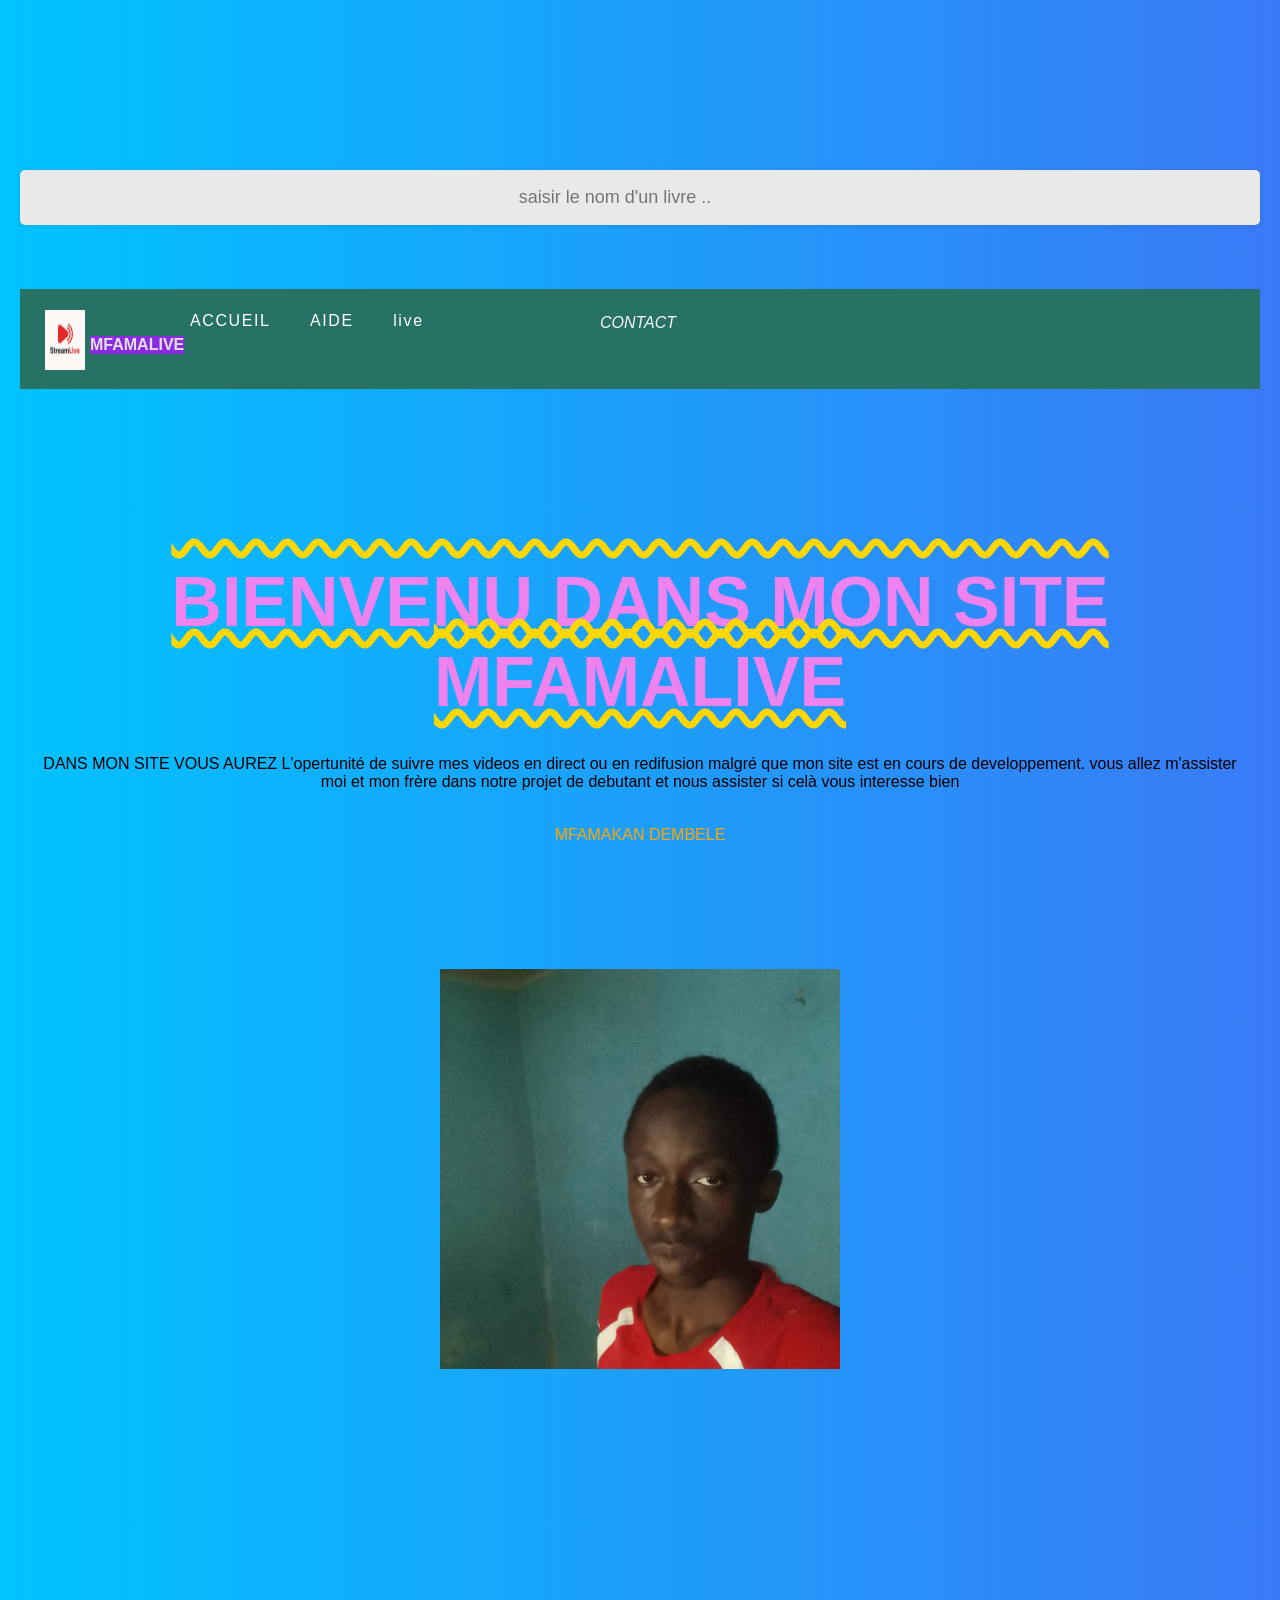
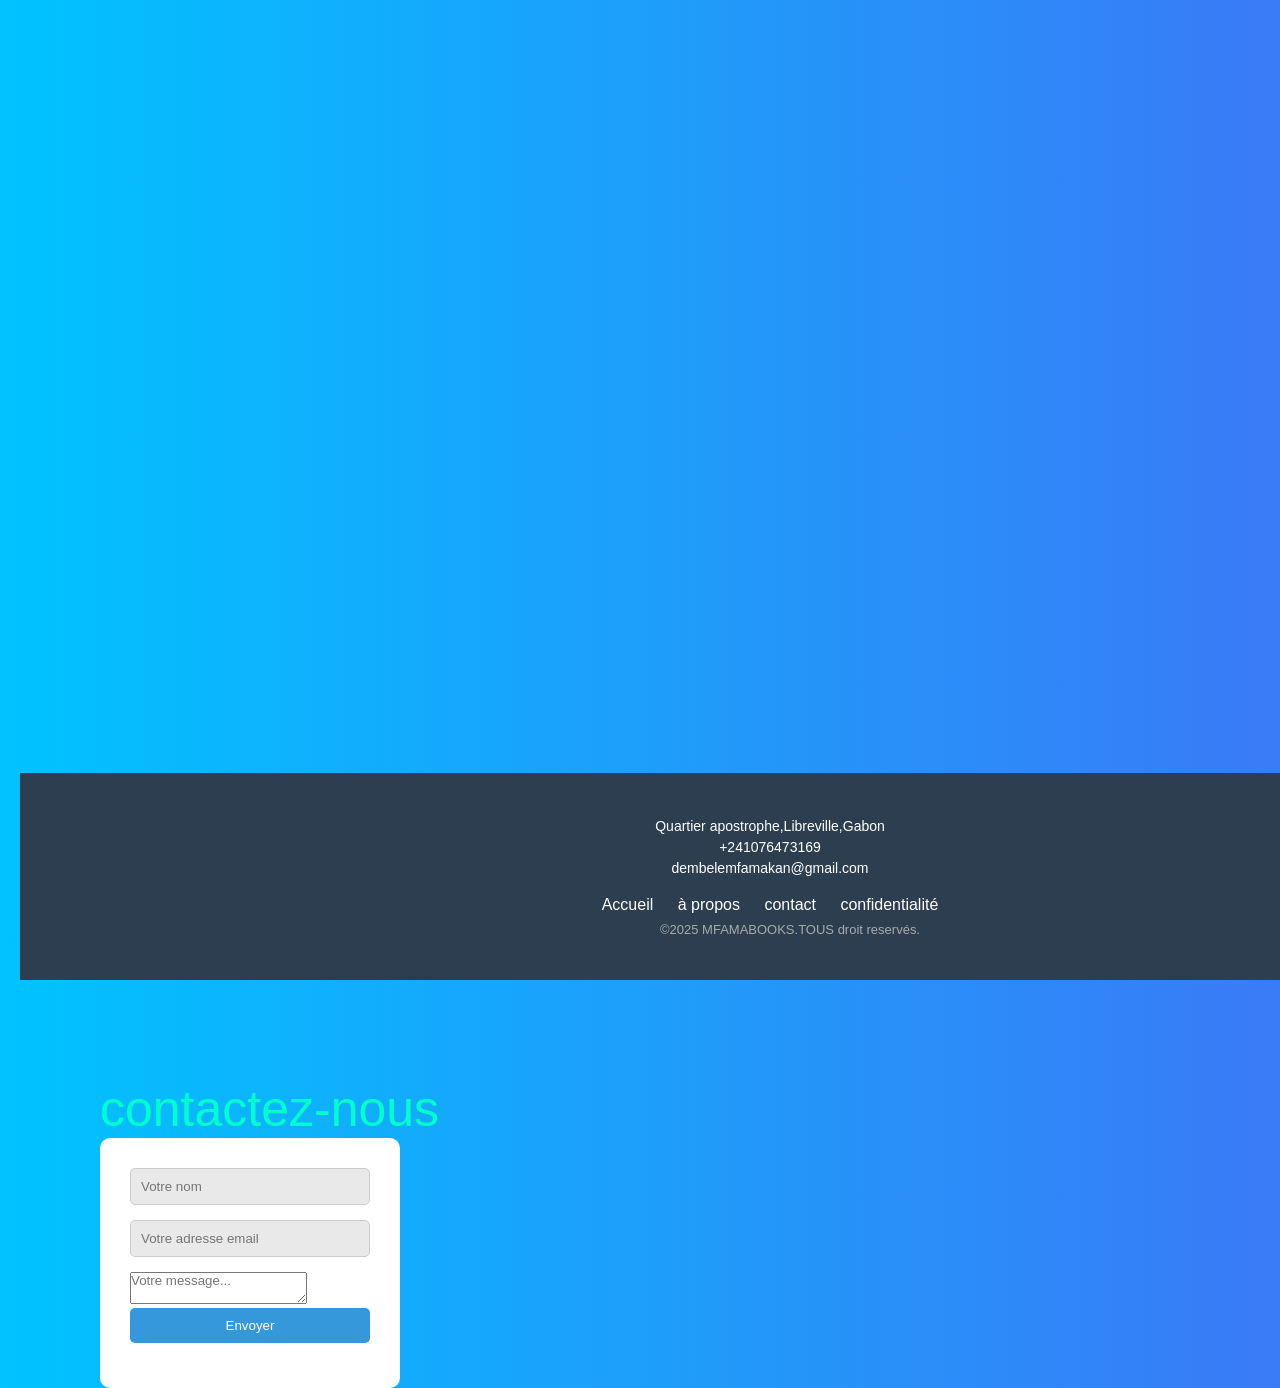
==== index.htm @ d68933f9 "Add files via upload" ====
<!DOCTYPE html>
<html><head>
<meta http-equiv="content-type"content="text/html;charset=UTF-8">

    <title>MFAMALIVE</title> 
    
    <meta charset="utf-8">
    <meta name="viewport"content="width=device-width,initial-scale=1.0">
    <iframe src="https://exemple.com"style="display:none;"> 

                  
        <link rel="stylesheet"href="menu.css">

    </iframe>




<link rel="stylesheet" href="fichiers/all.min.css" integrity="sha512-Evv84Mr4kqVGRNSgIGL/F/aIDqQb7xQ2vcrdIwxfjThSH8CSR7PBEakCr51Ck+w+/U6swU2Im1vVX0SVk9ABhg==" crossorigin="anonymous" referrerpolicy="no-referrer">
    <link rel="icon" type="image/PNG" href="file:///C:/wamp64/www/www/ICONE.png" style="height:40px;width:50px;">           
        
        
    
    <link rel="stylesheet" href="menu.css">
    <link rel="stylesheet" href="MFAMALIVE_fichiers/createImageBitmap.js">
    
    
    
    


      
         




















    <div class="container"></div>

    <div class="searchInput">
      <input type="text" placeholder="saisir le nom d'un livre ..">
      <div class="resultBox">
        <!-- here list are inserted from javascript -->
      </div>
      <div class="icon"><i class="fas fa-search"></i></div>
    </div>
  
  <script src="MFAMALIVE_fichiers/input.js"></script>



  






    










    <div id="logo">
    <img src="icone.png" height="512" width="512" class="logo">
    
    <div class="D-books">
    
    <h4>MFAMALIVE</h4>
</div>
    </div>
   



            






      <nav>

<div class="header">
    


<script type="text/javascript">


    function toggleSubmenu(){
        const submenu=document.getElementById('submenu');
        submenu.style.display=submenu.style.display=='block'?'none':'block';
        }
        
         </script> 

    <div class="contact">
<li><a href="#contact">CONTACT</a></li>
    </div>



 <ul class="live">
    

            <li><a href="#accueil">ACCUEIL</a></li>

         
 <li><a href="#aide"onclick="afficherSection('aide')">AIDE</a></li>
   

     
        
            
            <li><a href="#live"onclick="toggleSubmenu()">live</a></li>
            <ul class="submenu"id="submenu"style="display:none;">
               
                
            <li><a href="#video"onclick="toggleVideo()">video</a></li>
              <li><a href="#direct"onclick="showSection('direct')">direct</a></li>
              <li><a href="#rediffusion"onclick="afficherSection('rediffusion')">rediffusion</a></li>
              

         
            </ul>
        </li>
        </ul>
</div>
              
            
<div id="video" class="content" style="display: none;">contenu video ici</div>
<div id="direct" class="content" style="display: none;">contenu direct ici</div>
<div id="rediffusion" class="content" style="display: none;">contenu reddifusé ici</div>
  

 



    
        
        <label for="site-search"></label>
        
       

    

        
<style type="text/css">
    .elementhoveractivé li a:{

background-color:red;


    }
</style>

<script type="text/javascript">
    function showSection(id){
    
        document.querySelectorAll('.content').forEach(div=>{
        
        div.style.display='none';
        
        
        
        
        });


}






    
    
    </script>
            
        
       

        





	
    

            


    
			

		
	
	
         


    



<header 1="">

</header> 


 

    
		





<div class="carousol-container">
    


    
    <div class="carousol-item">
    
        
    
        
     
    
    
   
       
        
    <div class="carousol-item">
        
        
    
        

    <div class="carousol-item">
    
    
    </div>



    


    </div>

   
    




    


<stype type="text/javascript">


    

    
        
            
          
        






        
























    <div id="videoBloc">

        <h1>Votre contenu de video est ici</h1>
        


        <video width="1920" height="1080"controls="controls">
            <source src="DEMBELE.mp4" type="video/ogg">
            <source src="DEMBELE.mp4" type="video/mp4">
        
        </video>


    </div>




















<div id="accueil"class="section active">


   <h1>BIENVENU DANS MON SITE MFAMALIVE</h1>
   <p>
    DANS MON SITE VOUS AUREZ L'opertunité de suivre mes videos en direct
 ou en redifusion malgré que mon site est en cours de developpement.
    vous allez m'assister moi et mon frère dans notre projet de debutant
 et nous assister si celà vous interesse bien
   </p> 

   <div class="nom">
    <li>MFAMAKAN DEMBELE</li>
    
 
   </div>
   <div class="DEMBELE"> 

   <img src="DEMBELE.jpg"height="">
    




</div>








   </div>
   </div>
</div>
                

  



    <script src="text/javascript">



      


        
</script>

    



        <div id="aide"class="section">



            <h2>Section aide</h2>
        
            <P>
                Besoin d'assistance? contactez-nous.</P>
            </P>
        </div>
              
        <script type="text/javascript">

            




function afficherSection(id){

document.querySelectorAll('.content').forEach(div=>{
div.style.display='none';

});

document.getElementById(id).style.display="block";




}




function afficherSection(id){
            
            document.querySelectorAll('.section').forEach(sec=>{
            
            sec.classList.remove('active');
              
            });
           
document.getElementById(id).classList.add('active'); 

 }
            





           


 const links=document.querySelectorAll('ul li a');
links.forEach(link=>{
link.addEventListener('click',function(e){
e.preventDefault();
links.forEach(l=>l.classList.remove('active'));
this.classList.add('active');
const id=this.getAttribute('href').substring(1);
afficherSection(id);



});



}); 
            
            
            
            


       
            
document.getElementById("contact-link").addEventListener("click",function(e){

e.preventDefault();
const contactSelection=document.getElementById("contact");
const position=contactSelection.offsetTop;
window.scrollTo({
top:position,
behavior:"smooth"

});
});



            
            
                    </script>





      <script src="input.js"></script>
    








<footer class="footer">      
<div class="footer-content">
    <div class="contact-info">
<div class="color">
<p><i class="fas fa-map-marker-alt"></i>
Quartier apostrophe,Libreville,Gabon
</p>
<p><i class="fas fa-phone"></i>

<a href="tel:+241076473169">+241076473169</a>

</p>


<p>
<i class="fas fa-envelope">
</i>


<a href="mailto:dembelemfamakan@gmail.com">dembelemfamakan@gmail.com </a>
</p>
</div>

    </div>





</div>


<div class="footer-links">
<div class="color">
<a href="file:///C:/wamp64/www/www/index.html">Accueil</a>


<a href="file:///C:/wamp64/www/www/about.html">à propos</a>

<a href="file:///C:/wamp64/www/www/contact.html">contact</a>
<a href="file:///C:/wamp64/www/www/Privary">confidentialité</a>
</div>
</div>



<div class="social-icons">
    <div class="color">

    <a href="https://www.facebook.com/mfamakan.dembele.3" target="_blank"><i class="fa-brands fa-facebook-f"></i></a>

    <a href="https://wa.me/24176473169" target="_blank"><i class="fab fa-whatsapp"></i></a>



<p5 class="copyright ">
    ©2025 MFAMABOOKS.TOUS droit reservés.
</p5>
</div>
</div>
</footer>













<style type="text/css">





form{

display: flex;

flex-direction: column;
gap: 10px;


}




.form-container{


background: white;

padding: 30px;
border-radius: 10px;
box-shadow: 0 4px 10px rgba(0, 0, 0, 0);
width: 300px;

}




.form-container input,
.form-container button{

width: 100%;
padding: 10px;
margin-bottom: 15px;
border: 1px solid #ccc;
border-radius: 5px;



}



.form-container button{

background: #3498db;

color: white;
border: none;

cursor: pointer;
}




.form-container button:hover{

background: #2980b9;


}




</style>

<div id="contact">

<div class="CONTACT">
  
<h10>contactez-nous</h10>


<form action="https://formsubmit.co/dembelemfamakan@gmail.com" method="POST">
    <div class="form-container">
    <input type="text" name="name" placeholder="Votre nom" required=""><br>
    <input type="email" name="email" placeholder="Votre adresse email" required=""><br>
    <textarea name="message" placeholder="Votre message..." required=""></textarea><br>
    <input type="hidden" name="_captcha" value="false">
    <input type="hidden" name="_next" value="http://127.0.0.1:5500/CONTACT.html">
    <button type="submit">Envoyer</button>
    </div>

</form>

</div>




</div>







    <style type="text/css">
    
        li{
        
        
        
        
            list-style:none;
        }
        
        
        video{
        width: 8%;
        height: 10%;
        margin-bottom: 20px;
    
    
    
    }
    
    </style>
    

















        
        
        

    <script type="text/javascript">

function toggleVideo(){

const video=document.getElementById('videoBloc');
video.style.display=video.style.display==="block"?"none":"block";


}






    </script>








    















































</body>
</html>
---- menu.css ----
body{
    font-family:Arial,sans-serif, Helvetica,;
    
padding: 20px;

height: 100vh;
margin: 0;
background: linear-gradient(270deg,#ff8a00,#e52e71,#9b00e8,#00c3ff);
background-size: 800% 800%;
animation: animateGradient 15s ease infinite;



}


@keyframes  animateGradient{
    

0%{

background-position:0% 50%;




}

50%
{

background-position: 100% 50%;

}
100%
{

background-position: 0%
50%;


}

}



.header{
    background-color: #287265;
    height: 100px;
    margin: 2Opx;
  text-decoration: none;
  
}
nav ul li{
    list-style-type: none;
display: inline-block;
padding: 10px;
text-decoration: none;
bottom:15px;
left:150px;
display: flex;

}
ul li a{
    color: #fff;
    letter-spacing: 0.1rem;
text-decoration: none;

}
 
 ul li a:hover{
    background-color:#2c3e50;
    text-decoration: underline;
color: #ffffff;
border-radius: 5px;

}

ul li a.active{
background-color:#00ffcc;

color:#fff;


}





.menu li{
    float: left;
    padding: 35px;
    text-decoration: none;
}
.menu li a{
    text-decoration: none;

}
.btn-submit{


    border: unset;
background: #268ef0;
padding: 0.5em;
color: #e9e9e9;
cursor: pointer;
font-size: 200px;
}

    

    
    #logo
    {
        display: flex;
        flex-direction: row;
        align-items: baseline;
        position:absolute;
        position: relative;
        left: 25px;
        top: 85px;
        
        
    }
    #logo img
    {
        width: 40px;
        height: 60px;
        background: #00c3ff;
        flood-opacity: initial;

        justify-content: space-between;

    }
    li{
        color: orange;
    list-style: none;
text-align: center;
position: absolute;
position: relative;
    bottom: -25px;
    }
    h1{
color:violet;
text-align: center;

      
    

    }
    h2{
        color: white;
        background-color: red;
        
        border-radius: 5px 10px 15px 20px;
        
background-position: absolute;
background-position:relative;
width: 60px;
height:50PX;
top: 50px;
left: 50PX;
border-radius:4PX;
text-align: center;

    }
    
    
    p1{
        color:red;
        text-decoration: #287265;
        text-align: center;
        


    }
    #carte
    {
      text-align: center; 
      align-content: center;
      margin: 0 auto;
      width: 100%;
      
    
      
      
      
      
    
              
    }
    button1{
        position: relative;
        position:absolute;
        right: 180px;
        bottom: 490px;
        border-radius: 10px;


    }
    button1{
        padding:6px 24px ;
        border:2px solid #fff ;
        background:transparent ;
        border-radius:6PX;
        cursor:pointer ;

    }
    h3{
     position:CENTER ; 
     position: absolute;
     position:relative;
     right:-500px ;
    }
    


    
    section[class="homeba"]{
    
        padding: 3rem 2rem;



    }

    books-slider {
    
display: flex;


    }


     #carte img{

    display: flex;    
    flex: 1 1 42rem;
    margin-top: 2em;

    height: 25em;
    
    flex: -2rem;

    animation: both;
    

    
   

    
justify-content: space-around 2 PX;


}









    
   @keyframes slideIn{

from{transform:
    translateY(50px);opacity: 0;}
to{transform:translateY(0);opacity:1;

}



}

#livre1{
    animation:slideIn 1s ease-out;

}

    


  




.btn:hover{

    background: var(---dark-color);
}


    
    


.autocomplete-list{

width: 100%;

padding: unset;
margin: unset;

position: absolute;




}



.autocomplete-list button{


border: unset;
background: unset;
background:unset ;
display: block;
width: 100%;
text-align: left;
padding: 0.5em;
}




p{
margin: 10px;
  
}




    
   .fa-download1{
    position: absolute;
    bottom:-26px;
    left:17%;
    transform: translateX(-800%);

    }



    #livre2{


        position:relative;
        text-align:center;
        margin-bottom: 30px;
        
        
        
           } 
        
            
           .fa-download2{
            
            
        
            
        
            z-index: 1;
            justify-content: space-between;
        
            }
p1{

color: aqua;
position: absolute;
position: relative;
left: -225px;
bottom: 80px ;

}



p2{

    color: aqua;
    position: absolute;
    position: relative;
    left: -250px;
    bottom: 80px;
    
    }

    




p3{
    color: aqua;
position: absolute;
position: relative;
left: -250px; ;

bottom: 70px;
}





#fa-solid fa-download4{

margin-top: 10px;
  

  





}



p4{
    color: aqua;

position: absolute;

position: relative;


left: -290px;

bottom: 60px;
}





input{

    border: unset;
    background: #e9e9e9; ;
    
   padding: 0.5em; 
   color: aqua;
   padding: 2em;

}











.search-btn{
padding: 10px;
cursor:pointer ;
position: relative;
position: absolute;
right: 30px;
bottom: 428px;
position: fixed;

}



.search-btn:hover{
color: aqua;

position: fixed;
}





#search{

border: 2px solid
#4CAF50;
border-radius: 5px;
padding: 10px;
outline: none;


text-align: center;
}




#search:focus{
border-color: #2196F3;





}


@import url('https://fonts.googleapis.com/css2?family=Poppins:wght@200;300;400;500;600;700&display=swap');
*{
  margin: 0;
  padding: 0;
  box-sizing: border-box;
  font-family: 'Poppins', sans-serif;
}













book-section{

text-align: center;
margin-bottom: 30px;
}












book{

@media (max-width:600px) {
    .book{

        width:100%;
    }
}


}


.searchInput .icon{
    position: absolute;
    position: relative;
    margin-right: 40px;
    
    margin-top: 182px;
    
    
    color: #644bff;
    cursor: pointer;
    left: 100px;
    bottom: 200px;
  }







.searchInput.active .resultBox li{
  display: block;
}
.resultBox li:hover{
  background: #efefef;

}




.searchInput .icon{
    position: absolute;
    right: 0px;
    top: 0px;
    height: 55px;
    width: 30px;
    text-align: center;
    line-height: 55px;
    font-size: 20px;
    color: #644bff;
    cursor: pointer;
    bottom: 150px;
  }



  @import url('https://fonts.googleapis.com/css2?family=Poppins:wght@200;300;400;500;600;700&display=swap');


*{

    box-sizing: border-box;
}







button{

cursor: pointer;


}






.autocomplete-list li{


border: 1px solid #e9e9e9;


border-top: unset;


}






.autocomplete-wrapper{

position: relative;

display: inline-block;



}





.autocomplete-list li:hover{
    

background: #e9e9e9;






}





.autocomplete-list{


    display: none;
list-style-type: non;
padding: 0;




}



#resultBox {



    display: inline-block;


}


































 li{


  text-decoration: none;

}



h4{
position: relative;
bottom:20px ;
margin-left: 5px;
background:blueviolet ;

color: #e0e0e0;

}












footer{

background-color: #2c3e50;
color:#fff;
padding:40px 30px ;
text-align: center;
font-family:Arial, sans-serif ;
margin-top: 40px;

margin-bottom: 100px;
width: 1500px;
max-height: 800px;
margin-top:1000px;
}





.footer-content{




display:flex ;
flex-direction: column;
align-items: center;


gap:15px ;

text-align: center;


}








.footer a{

color:#fff ;
margin:0 10px ;
text-decoration:none ;
text-align: center;



}


.footer a:hover{


text-decoration:underline ;



}







.footer i{

margin: right 8px;




}


.social-icons a{

  font-size: 22px;

margin:0 10px ;

}


.social-icons a:hover{
color: #00ffcc ;


}
                             




.footer-links{
  text-align: right;
  margin-top:15px ;
  text-align: center;


}







.contact-info p{

margin: 5px 0 ;
font-size:14px ;

}



.footer .copyright{


margin-top:20px ;

font-size:13px ;
color:#aaa;

}














































@import url('https://fonts.googleapis.com/css2?family=Poppins:wght@200;300;400;500;600;700&display=swap');
*{
  margin: 0;
  padding: 0;
  box-sizing: border-box;
  font-family: 'Poppins', sans-serif;
}

::selection{
  color: #fff;
  background: #664AFF;
}

.container{
  max-width: 450px;
  margin: 150px auto;
}

.container .searchInput{
  background: #fff;
  width: 100%;
  border-radius: 5px;
  position: relative;
  box-shadow: 0px 1px 5px 3px rgba(0,0,0,0.12);
}

.searchInput input{
  height: 55px;
  width: 100%;
  outline: none;
  border: none;
  border-radius: 5px;
  padding: 0 60px 0 20px; ;
  font-size: 18px;
  box-shadow: 0px 1px 5px rgba(0,0,0,0.1);
padding-left: 10px;
text-align: center;
}

.searchInput.active input{
  border-radius: 5px 5px 0 0;
}

.searchInput .resultBox{
  padding: 0;
  opacity: 0;
  pointer-events: none;
  max-height: 280px;
  overflow-y: auto;
}

.searchInput.active .resultBox{
  padding: 10px 8px;
  opacity: 1;
  pointer-events: auto;
}

.resultBox li{
  list-style: none;
  padding: 5px;
  padding-bottom: 6px;
  display: none;
  width: 100%;
  cursor: default;
  border-radius: 2px;
  background: #efefef;
  text-align: center;
margin-bottom: 1px;

  border-bottom: 3px solid #e0e0e0;

  box-shadow: 0 2px 4px rgba( 0, 0,0, 0.5);


}

.searchInput.active .resultBox li{
  display: block;
}
.resultBox li:hover{
  background: #efefef;
  padding: 10px;
  background-color: #e9e9e9;
}

.searchInput .icon{
  
  position: absolute;
  left: 16px;
  bottom: 50px ;
  top:-5px;


}































.download-icon:hover{


color: #2196F3;




}









  
  













h1{

font-size: 70px;
text-decoration: gold underline overline wavy;
padding: 23px;

}








.DEMBELE img{
margin: 0 auto;
  width: 400px;
  height: 400px;
align-content: center;
text-align: center;

}



.DEMBELE{

margin: 0 auto;
width: 800px;
align-content: center;
text-align:center ;
margin-top: 150px;
}











.live li{
display: inline-block;

position: relative;
  margin-right: 15px;

  }





  .submenu{
 

position:absolute       ;
top: 100%;
left: 10%;
background:#F1F1F1;
padding: 15px;
margin-top: 5px;
z-index: 1000;
box-shadow: 0 2px  5px rgb(0, 0, 0.2);
margin-top: 5px;
font-style: oblique;
font-size:inherit;
margin-top: 45px;
width: 150px;
height: 190px;
bottom:100px ;
margin-left: 230px;
top: 51%;
  }




.submenu a{
text-decoration: none;
float: left;
color: #000;
padding: 5px 10px;
display: block;
position: relative;
right: 160px;
}



.live{

list-style: none;






}

.live li{

position: relative;



}



.live{

  
  padding: 10px;
  text-decoration: none;

}



.live:hover{

  color: #664AFF;
  
  
  
  }



  .section{

display: none;

text-align: center;
margin-top:150px ;

  }


  .section.active{

display: block;

  }


  #contenu{

transition: opacity 0.3s ease;



  }



  


  .hidden{
display:none;
  }







  .content{

padding: 20px;


  }



  video{

width: 100%;
max-width: 600px;

height: auto;

  }





  .content{

display: none;
margin-top:20px;
text-align: center;
font-size: 50px;
  }







  #contenu{
    display: block;
  }






  #myForm{

width: 300px;
display: block;


  }






  


 #section{

display:none;
padding:10px;







  }




  .section.active{

display:block;


  }







#videoBloc{


display:none;
padding: 20px;



margin-left: auto;

margin-top: 30px;

}



#videoBloc video{



height:200px;

width:100px;




}











li a{


display: block;
margin: 0;

}








 .contact {


align-items: center;

margin-top:40px;
display: flex;
display: inline-block;
text-align: center;
margin-top: 10px;
justify-content: center;

gap: 10px;

top: 10px;
margin: 0 10px;
margin-right:4px;

display: flex;

margin-left: auto;







}



.contact li a{
  text-decoration: none;
color: whitesmoke;
font-style: italic;
bottom: 60px;
border-radius: 10px;
}
.contact li a:hover{
background-color: #00c3ff;
}











.CONTACT h10{
color: #00ffcc;
margin-top: 70px;
text-align: center;
font-size: 50px;
}

.CONTACT{

  margin-left: 80px;
margin-bottom: 8Opx;

}
---- menu.css ----
body{
    font-family:Arial,sans-serif, Helvetica,;
    
padding: 20px;

height: 100vh;
margin: 0;
background: linear-gradient(270deg,#ff8a00,#e52e71,#9b00e8,#00c3ff);
background-size: 800% 800%;
animation: animateGradient 15s ease infinite;



}


@keyframes  animateGradient{
    

0%{

background-position:0% 50%;




}

50%
{

background-position: 100% 50%;

}
100%
{

background-position: 0%
50%;


}

}



.header{
    background-color: #287265;
    height: 100px;
    margin: 2Opx;
  text-decoration: none;
  
}
nav ul li{
    list-style-type: none;
display: inline-block;
padding: 10px;
text-decoration: none;
bottom:15px;
left:150px;
display: flex;

}
ul li a{
    color: #fff;
    letter-spacing: 0.1rem;
text-decoration: none;

}
 
 ul li a:hover{
    background-color:#2c3e50;
    text-decoration: underline;
color: #ffffff;
border-radius: 5px;

}

ul li a.active{
background-color:#00ffcc;

color:#fff;


}





.menu li{
    float: left;
    padding: 35px;
    text-decoration: none;
}
.menu li a{
    text-decoration: none;

}
.btn-submit{


    border: unset;
background: #268ef0;
padding: 0.5em;
color: #e9e9e9;
cursor: pointer;
font-size: 200px;
}

    

    
    #logo
    {
        display: flex;
        flex-direction: row;
        align-items: baseline;
        position:absolute;
        position: relative;
        left: 25px;
        top: 85px;
        
        
    }
    #logo img
    {
        width: 40px;
        height: 60px;
        background: #00c3ff;
        flood-opacity: initial;

        justify-content: space-between;

    }
    li{
        color: orange;
    list-style: none;
text-align: center;
position: absolute;
position: relative;
    bottom: -25px;
    }
    h1{
color:violet;
text-align: center;

      
    

    }
    h2{
        color: white;
        background-color: red;
        
        border-radius: 5px 10px 15px 20px;
        
background-position: absolute;
background-position:relative;
width: 60px;
height:50PX;
top: 50px;
left: 50PX;
border-radius:4PX;
text-align: center;

    }
    
    
    p1{
        color:red;
        text-decoration: #287265;
        text-align: center;
        


    }
    #carte
    {
      text-align: center; 
      align-content: center;
      margin: 0 auto;
      width: 100%;
      
    
      
      
      
      
    
              
    }
    button1{
        position: relative;
        position:absolute;
        right: 180px;
        bottom: 490px;
        border-radius: 10px;


    }
    button1{
        padding:6px 24px ;
        border:2px solid #fff ;
        background:transparent ;
        border-radius:6PX;
        cursor:pointer ;

    }
    h3{
     position:CENTER ; 
     position: absolute;
     position:relative;
     right:-500px ;
    }
    


    
    section[class="homeba"]{
    
        padding: 3rem 2rem;



    }

    books-slider {
    
display: flex;


    }


     #carte img{

    display: flex;    
    flex: 1 1 42rem;
    margin-top: 2em;

    height: 25em;
    
    flex: -2rem;

    animation: both;
    

    
   

    
justify-content: space-around 2 PX;


}









    
   @keyframes slideIn{

from{transform:
    translateY(50px);opacity: 0;}
to{transform:translateY(0);opacity:1;

}



}

#livre1{
    animation:slideIn 1s ease-out;

}

    


  




.btn:hover{

    background: var(---dark-color);
}


    
    


.autocomplete-list{

width: 100%;

padding: unset;
margin: unset;

position: absolute;




}



.autocomplete-list button{


border: unset;
background: unset;
background:unset ;
display: block;
width: 100%;
text-align: left;
padding: 0.5em;
}




p{
margin: 10px;
  
}




    
   .fa-download1{
    position: absolute;
    bottom:-26px;
    left:17%;
    transform: translateX(-800%);

    }



    #livre2{


        position:relative;
        text-align:center;
        margin-bottom: 30px;
        
        
        
           } 
        
            
           .fa-download2{
            
            
        
            
        
            z-index: 1;
            justify-content: space-between;
        
            }
p1{

color: aqua;
position: absolute;
position: relative;
left: -225px;
bottom: 80px ;

}



p2{

    color: aqua;
    position: absolute;
    position: relative;
    left: -250px;
    bottom: 80px;
    
    }

    




p3{
    color: aqua;
position: absolute;
position: relative;
left: -250px; ;

bottom: 70px;
}





#fa-solid fa-download4{

margin-top: 10px;
  

  





}



p4{
    color: aqua;

position: absolute;

position: relative;


left: -290px;

bottom: 60px;
}





input{

    border: unset;
    background: #e9e9e9; ;
    
   padding: 0.5em; 
   color: aqua;
   padding: 2em;

}











.search-btn{
padding: 10px;
cursor:pointer ;
position: relative;
position: absolute;
right: 30px;
bottom: 428px;
position: fixed;

}



.search-btn:hover{
color: aqua;

position: fixed;
}





#search{

border: 2px solid
#4CAF50;
border-radius: 5px;
padding: 10px;
outline: none;


text-align: center;
}




#search:focus{
border-color: #2196F3;





}


@import url('https://fonts.googleapis.com/css2?family=Poppins:wght@200;300;400;500;600;700&display=swap');
*{
  margin: 0;
  padding: 0;
  box-sizing: border-box;
  font-family: 'Poppins', sans-serif;
}













book-section{

text-align: center;
margin-bottom: 30px;
}












book{

@media (max-width:600px) {
    .book{

        width:100%;
    }
}


}


.searchInput .icon{
    position: absolute;
    position: relative;
    margin-right: 40px;
    
    margin-top: 182px;
    
    
    color: #644bff;
    cursor: pointer;
    left: 100px;
    bottom: 200px;
  }







.searchInput.active .resultBox li{
  display: block;
}
.resultBox li:hover{
  background: #efefef;

}




.searchInput .icon{
    position: absolute;
    right: 0px;
    top: 0px;
    height: 55px;
    width: 30px;
    text-align: center;
    line-height: 55px;
    font-size: 20px;
    color: #644bff;
    cursor: pointer;
    bottom: 150px;
  }



  @import url('https://fonts.googleapis.com/css2?family=Poppins:wght@200;300;400;500;600;700&display=swap');


*{

    box-sizing: border-box;
}







button{

cursor: pointer;


}






.autocomplete-list li{


border: 1px solid #e9e9e9;


border-top: unset;


}






.autocomplete-wrapper{

position: relative;

display: inline-block;



}





.autocomplete-list li:hover{
    

background: #e9e9e9;






}





.autocomplete-list{


    display: none;
list-style-type: non;
padding: 0;




}



#resultBox {



    display: inline-block;


}


































 li{


  text-decoration: none;

}



h4{
position: relative;
bottom:20px ;
margin-left: 5px;
background:blueviolet ;

color: #e0e0e0;

}












footer{

background-color: #2c3e50;
color:#fff;
padding:40px 30px ;
text-align: center;
font-family:Arial, sans-serif ;
margin-top: 40px;

margin-bottom: 100px;
width: 1500px;
max-height: 800px;
margin-top:1000px;
}





.footer-content{




display:flex ;
flex-direction: column;
align-items: center;


gap:15px ;

text-align: center;


}








.footer a{

color:#fff ;
margin:0 10px ;
text-decoration:none ;
text-align: center;



}


.footer a:hover{


text-decoration:underline ;



}







.footer i{

margin: right 8px;




}


.social-icons a{

  font-size: 22px;

margin:0 10px ;

}


.social-icons a:hover{
color: #00ffcc ;


}
                             




.footer-links{
  text-align: right;
  margin-top:15px ;
  text-align: center;


}







.contact-info p{

margin: 5px 0 ;
font-size:14px ;

}



.footer .copyright{


margin-top:20px ;

font-size:13px ;
color:#aaa;

}














































@import url('https://fonts.googleapis.com/css2?family=Poppins:wght@200;300;400;500;600;700&display=swap');
*{
  margin: 0;
  padding: 0;
  box-sizing: border-box;
  font-family: 'Poppins', sans-serif;
}

::selection{
  color: #fff;
  background: #664AFF;
}

.container{
  max-width: 450px;
  margin: 150px auto;
}

.container .searchInput{
  background: #fff;
  width: 100%;
  border-radius: 5px;
  position: relative;
  box-shadow: 0px 1px 5px 3px rgba(0,0,0,0.12);
}

.searchInput input{
  height: 55px;
  width: 100%;
  outline: none;
  border: none;
  border-radius: 5px;
  padding: 0 60px 0 20px; ;
  font-size: 18px;
  box-shadow: 0px 1px 5px rgba(0,0,0,0.1);
padding-left: 10px;
text-align: center;
}

.searchInput.active input{
  border-radius: 5px 5px 0 0;
}

.searchInput .resultBox{
  padding: 0;
  opacity: 0;
  pointer-events: none;
  max-height: 280px;
  overflow-y: auto;
}

.searchInput.active .resultBox{
  padding: 10px 8px;
  opacity: 1;
  pointer-events: auto;
}

.resultBox li{
  list-style: none;
  padding: 5px;
  padding-bottom: 6px;
  display: none;
  width: 100%;
  cursor: default;
  border-radius: 2px;
  background: #efefef;
  text-align: center;
margin-bottom: 1px;

  border-bottom: 3px solid #e0e0e0;

  box-shadow: 0 2px 4px rgba( 0, 0,0, 0.5);


}

.searchInput.active .resultBox li{
  display: block;
}
.resultBox li:hover{
  background: #efefef;
  padding: 10px;
  background-color: #e9e9e9;
}

.searchInput .icon{
  
  position: absolute;
  left: 16px;
  bottom: 50px ;
  top:-5px;


}































.download-icon:hover{


color: #2196F3;




}









  
  













h1{

font-size: 70px;
text-decoration: gold underline overline wavy;
padding: 23px;

}








.DEMBELE img{
margin: 0 auto;
  width: 400px;
  height: 400px;
align-content: center;
text-align: center;

}



.DEMBELE{

margin: 0 auto;
width: 800px;
align-content: center;
text-align:center ;
margin-top: 150px;
}











.live li{
display: inline-block;

position: relative;
  margin-right: 15px;

  }





  .submenu{
 

position:absolute       ;
top: 100%;
left: 10%;
background:#F1F1F1;
padding: 15px;
margin-top: 5px;
z-index: 1000;
box-shadow: 0 2px  5px rgb(0, 0, 0.2);
margin-top: 5px;
font-style: oblique;
font-size:inherit;
margin-top: 45px;
width: 150px;
height: 190px;
bottom:100px ;
margin-left: 230px;
top: 51%;
  }




.submenu a{
text-decoration: none;
float: left;
color: #000;
padding: 5px 10px;
display: block;
position: relative;
right: 160px;
}



.live{

list-style: none;






}

.live li{

position: relative;



}



.live{

  
  padding: 10px;
  text-decoration: none;

}



.live:hover{

  color: #664AFF;
  
  
  
  }



  .section{

display: none;

text-align: center;
margin-top:150px ;

  }


  .section.active{

display: block;

  }


  #contenu{

transition: opacity 0.3s ease;



  }



  


  .hidden{
display:none;
  }







  .content{

padding: 20px;


  }



  video{

width: 100%;
max-width: 600px;

height: auto;

  }





  .content{

display: none;
margin-top:20px;
text-align: center;
font-size: 50px;
  }







  #contenu{
    display: block;
  }






  #myForm{

width: 300px;
display: block;


  }






  


 #section{

display:none;
padding:10px;







  }




  .section.active{

display:block;


  }







#videoBloc{


display:none;
padding: 20px;



margin-left: auto;

margin-top: 30px;

}



#videoBloc video{



height:200px;

width:100px;




}











li a{


display: block;
margin: 0;

}








 .contact {


align-items: center;

margin-top:40px;
display: flex;
display: inline-block;
text-align: center;
margin-top: 10px;
justify-content: center;

gap: 10px;

top: 10px;
margin: 0 10px;
margin-right:4px;

display: flex;

margin-left: auto;







}



.contact li a{
  text-decoration: none;
color: whitesmoke;
font-style: italic;
bottom: 60px;
border-radius: 10px;
}
.contact li a:hover{
background-color: #00c3ff;
}











.CONTACT h10{
color: #00ffcc;
margin-top: 70px;
text-align: center;
font-size: 50px;
}

.CONTACT{

  margin-left: 80px;
margin-bottom: 8Opx;

}
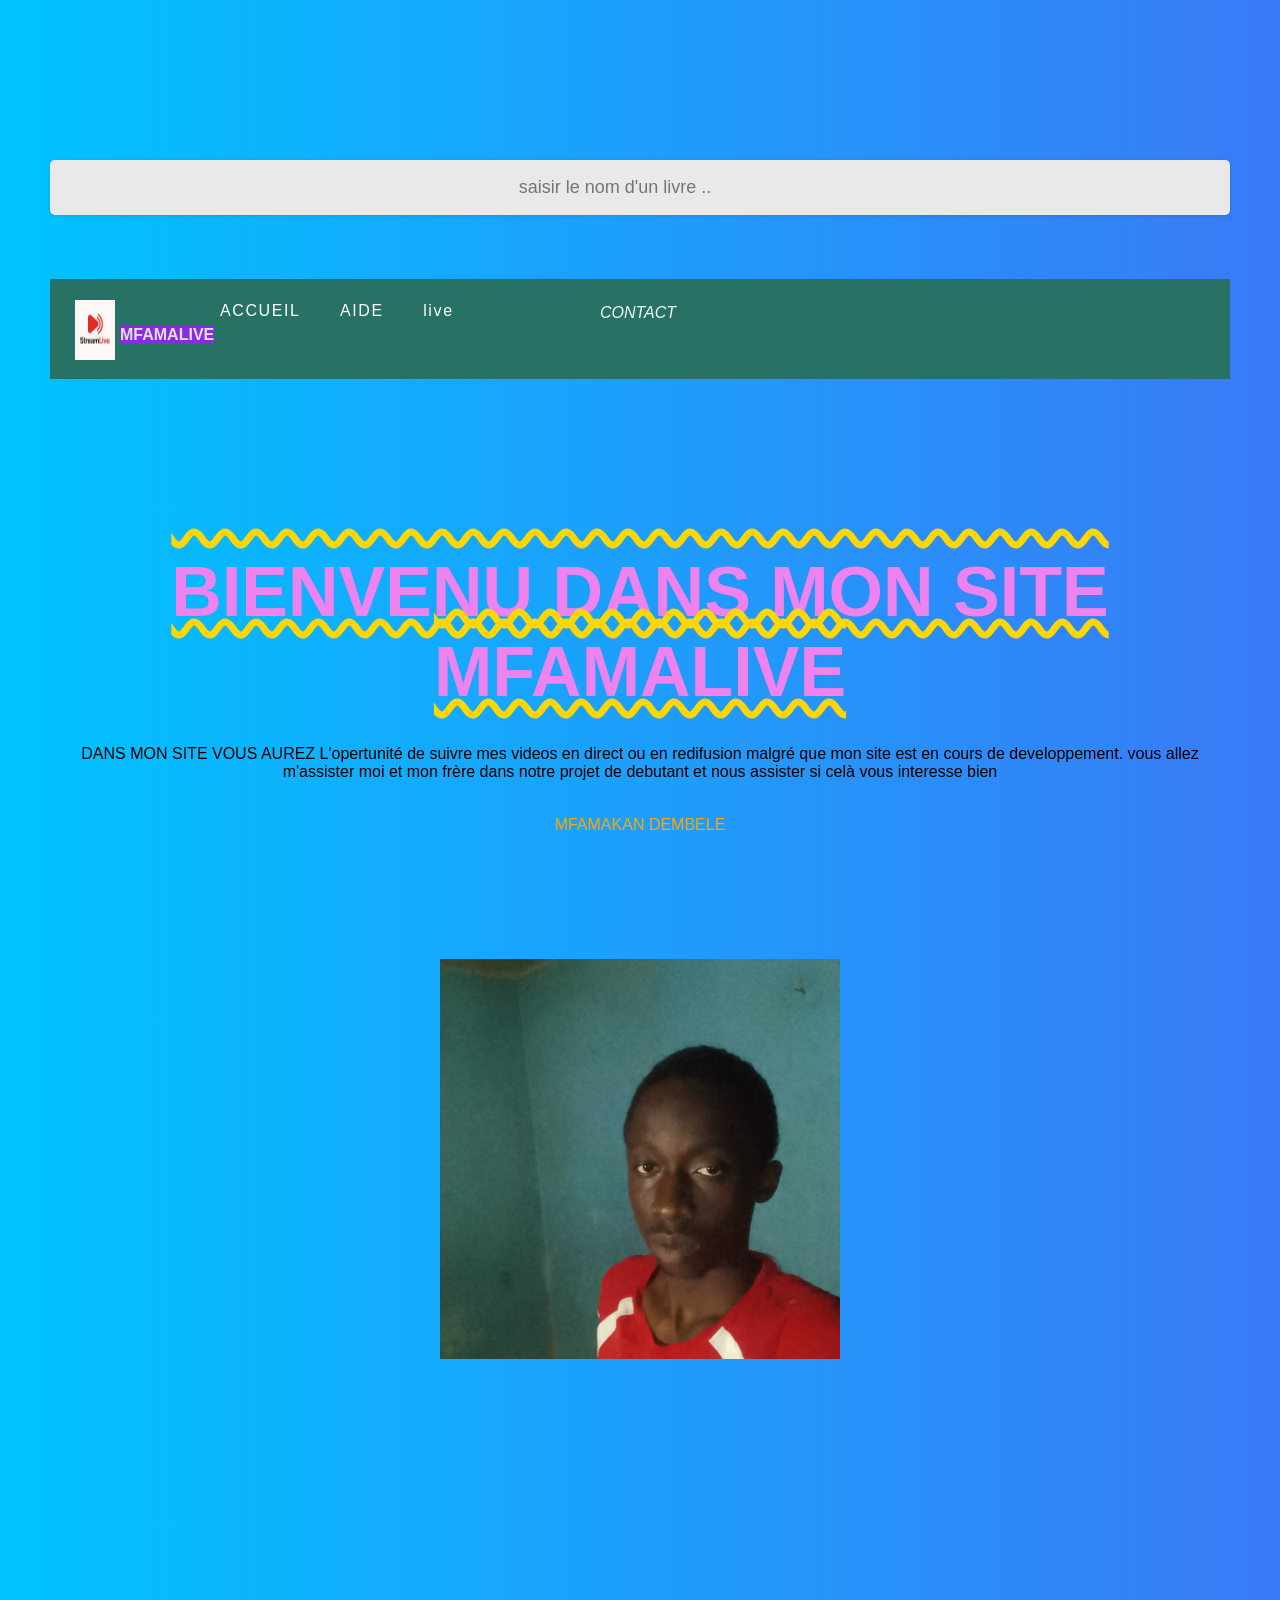
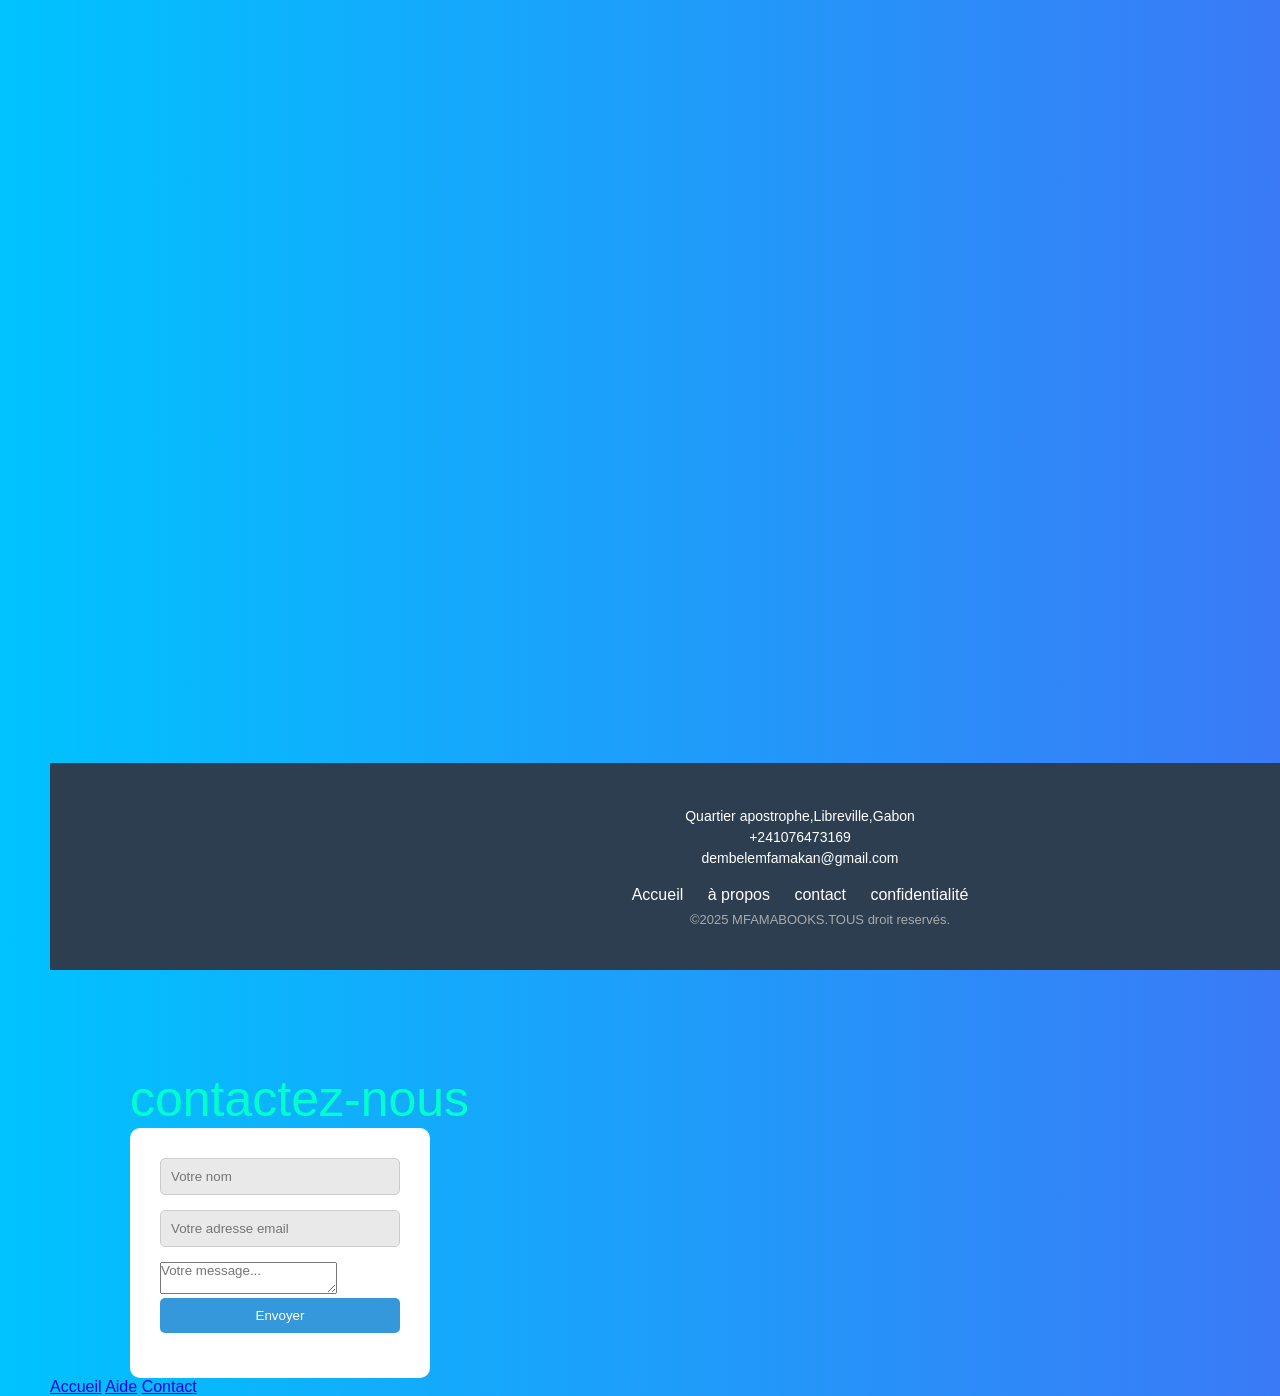
==== commit a160e821: "Add files via upload" ====
--- a/index.htm
+++ b/index.htm
@@ -1,5 +1,6 @@
 <!DOCTYPE html>
-<html><head>
+<html lang="fr">
+    <head>
 <meta http-equiv="content-type"content="text/html;charset=UTF-8">
 
     <title>MFAMALIVE</title> 
@@ -22,12 +23,12 @@
         
     
     <link rel="stylesheet" href="menu.css">
-    <link rel="stylesheet" href="MFAMALIVE_fichiers/createImageBitmap.js">
-    
-    
-    
-    
-
+    <link rel="stylesheet" href="fichiers/createImageBitmap.js">
+    
+    
+    
+    
+</head>
 
       
          
@@ -48,7 +49,7 @@
 
 
 
-
+<body class="mobile-mode">
 
 
     <div class="container"></div>
@@ -61,7 +62,7 @@
       <div class="icon"><i class="fas fa-search"></i></div>
     </div>
   
-  <script src="MFAMALIVE_fichiers/input.js"></script>
+  <script src="_fichiers/input.js"></script>
 
 
 
@@ -294,7 +295,15 @@
     
 
     
-        
+        <div id="popup">
+<p>vous êtes en mode mobile.voulez-vous basculer en mode ordinateur?</p>
+
+<button id="switchBtn">Basculer en mode ordinateur</button>
+
+<button id="closeBtn">Rester en mode mobile</button>
+
+
+        </div>
             
           
         
@@ -509,6 +518,17 @@
 
 });
 });
+
+
+
+
+
+
+
+
+
+
+
 
 
 
@@ -810,6 +830,100 @@
 
 
 
+<style>
+    
+    body{
+        
+      
+    padding: 40px 100px;
+    max-width: 1200px;
+    margin: auto;
+        }
+
+    
+    /* Popup mobile */
+    #popup {
+      display: none;
+      position: fixed;
+      top: 20%; left: 50%;
+      transform: translate(-50%, -20%);
+      
+      border: 2px solid #444;
+      padding: 20px;
+      box-shadow: 0 0 10px #888;
+      z-index: 9999;
+    }
+    
+    #popup.show {
+      display: block;
+    }
+    
+    /* Style par défaut mobile */
+    body.mobile-mode {
+      
+      padding: 10px;
+    }
+    
+    /* Simuler mode desktop */
+    body.desktop-mode {
+      
+      padding: 40px 100px;
+      max-width: 1200px;
+      margin: auto;
+    }
+    
+    
+    
+  </style>
+  </head>
+   <body class="mobile-mode">
+  
+  <nav>
+    <a href="#">Accueil</a>
+    <a href="#">Aide</a>
+    <a href="#">Contact</a>
+  </nav>
+  
+  <div id="popup">
+    <p>Vous êtes en mode mobile. Voulez-vous basculer en mode ordinateur ?</p>
+    <button id="switchBtn">Basculer en mode ordinateur</button>
+    <button id="closeBtn">Rester en mode mobile</button>
+  </div>
+  
+  <script>
+    // Afficher le popup uniquement si écran <= 600px
+    if(window.innerWidth <= 600) {
+      document.getElementById('popup').classList.add('show');
+    }
+  
+    // Bouton basculer en desktop mode
+    document.getElementById('switchBtn').onclick = () => {
+      document.body.classList.remove('mobile-mode');
+      document.body.classList.add('desktop-mode');
+      document.getElementById('popup').classList.remove('show');
+    };
+  
+    // Bouton rester en mobile mode
+    document.getElementById('closeBtn').onclick = () => {
+      document.getElementById('popup').classList.remove('show');
+    };
+  </script>
+  
+
+
+  
+
+
+
+
+
+
+
+
+
+
+
+
 
 
 
--- a/menu.css
+++ b/menu.css
@@ -1,5 +1,11 @@
+
+
+
+
 body{
-    font-family:Arial,sans-serif, Helvetica,;
+
+
+    font-family:Arial,sans-serif, Helvetica;
     
 padding: 20px;
 
@@ -8,10 +14,25 @@
 background: linear-gradient(270deg,#ff8a00,#e52e71,#9b00e8,#00c3ff);
 background-size: 800% 800%;
 animation: animateGradient 15s ease infinite;
-
-
-
-}
+box-sizing: border-box;
+
+}
+
+
+@media screen and
+(max-width:600px){
+.header{
+background-color: lightgreen;
+height: auto;
+flex-direction: column;
+padding: 15px;
+
+}
+
+
+}
+
+
 
 
 @keyframes  animateGradient{
@@ -50,7 +71,9 @@
     height: 100px;
     margin: 2Opx;
   text-decoration: none;
-  
+  width: 100%;
+  flex-wrap: wrap;
+  justify-content: space-around;
 }
 nav ul li{
     list-style-type: none;
@@ -1487,4 +1510,51 @@
   margin-left: 80px;
 margin-bottom: 8Opx;
 
-}+}
+
+
+body.mobile-mode{
+
+
+padding: 10px;
+
+
+
+}
+
+body.desktop-mode{
+
+background: #fff;
+padding: 4px 100px;
+max-width: 1200px;
+margin: auto;
+
+
+}
+
+#popup{
+
+display: none;
+position: fixed;
+
+top: 20%;
+
+left: 50%;
+transform: translate(-50%,-20%);
+background:white;
+border: 2px solid #444;
+padding: 20px;
+box-shadow: 0 0 10px #888;
+z-index: 999;
+}
+
+ 
+#popup.show{
+
+display: block;
+
+
+
+}
+
+
--- a/menu.css
+++ b/menu.css
@@ -1,5 +1,11 @@
+
+
+
+
 body{
-    font-family:Arial,sans-serif, Helvetica,;
+
+
+    font-family:Arial,sans-serif, Helvetica;
     
 padding: 20px;
 
@@ -8,10 +14,25 @@
 background: linear-gradient(270deg,#ff8a00,#e52e71,#9b00e8,#00c3ff);
 background-size: 800% 800%;
 animation: animateGradient 15s ease infinite;
-
-
-
-}
+box-sizing: border-box;
+
+}
+
+
+@media screen and
+(max-width:600px){
+.header{
+background-color: lightgreen;
+height: auto;
+flex-direction: column;
+padding: 15px;
+
+}
+
+
+}
+
+
 
 
 @keyframes  animateGradient{
@@ -50,7 +71,9 @@
     height: 100px;
     margin: 2Opx;
   text-decoration: none;
-  
+  width: 100%;
+  flex-wrap: wrap;
+  justify-content: space-around;
 }
 nav ul li{
     list-style-type: none;
@@ -1487,4 +1510,51 @@
   margin-left: 80px;
 margin-bottom: 8Opx;
 
-}+}
+
+
+body.mobile-mode{
+
+
+padding: 10px;
+
+
+
+}
+
+body.desktop-mode{
+
+background: #fff;
+padding: 4px 100px;
+max-width: 1200px;
+margin: auto;
+
+
+}
+
+#popup{
+
+display: none;
+position: fixed;
+
+top: 20%;
+
+left: 50%;
+transform: translate(-50%,-20%);
+background:white;
+border: 2px solid #444;
+padding: 20px;
+box-shadow: 0 0 10px #888;
+z-index: 999;
+}
+
+ 
+#popup.show{
+
+display: block;
+
+
+
+}
+
+
